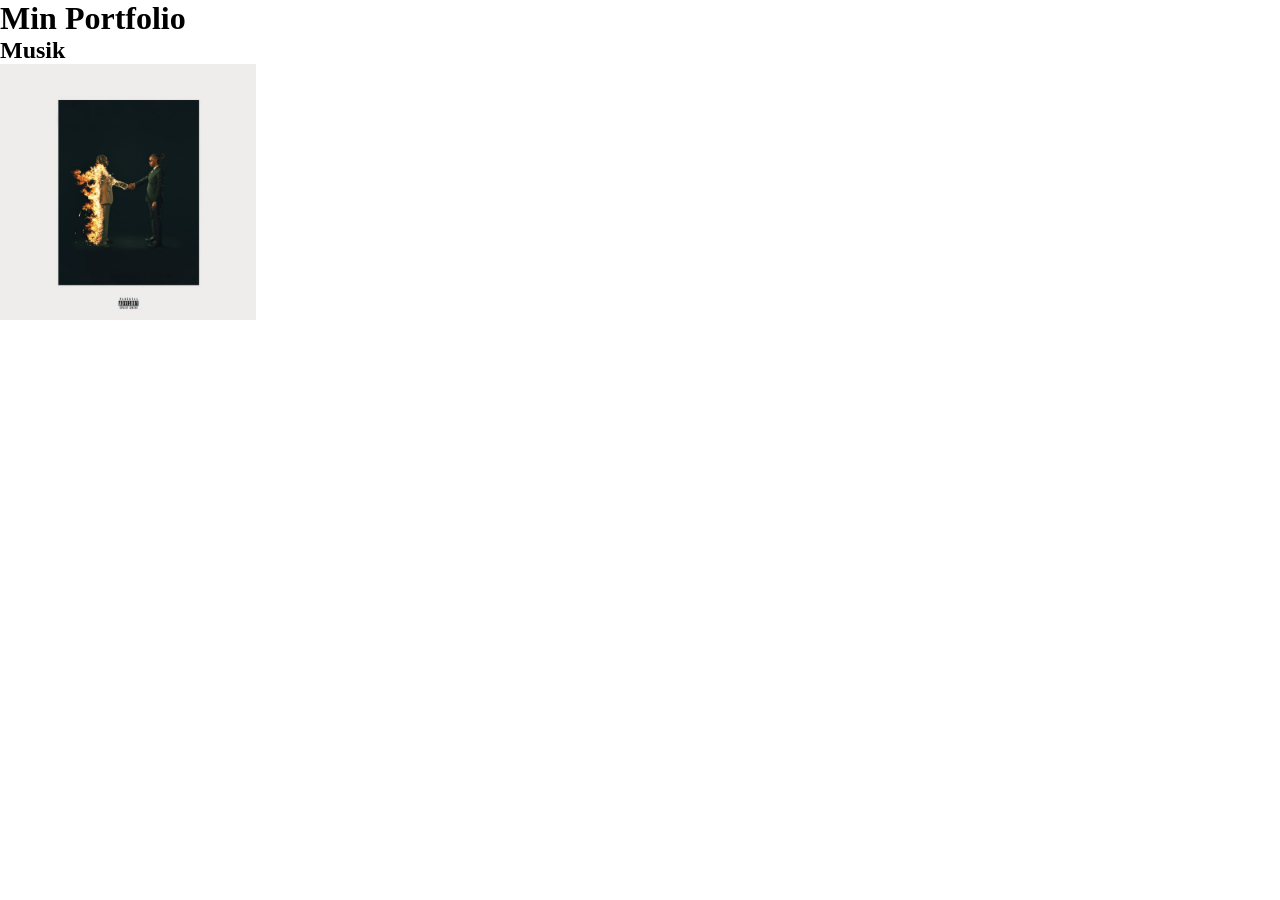
==== kapitel-3/portfolio/index.html @ 8eba1a9a "jobbat med portfolio" ====
<!DOCTYPE html>
<html lang="en">
<head>
    <meta charset="UTF-8">
    <meta name="viewport" content="width=, initial-scale=1.0">
    <title>Document</title>
    <link rel="stylesheet" href="style.css">
</head>
<body>
    <h1>Min Portfolio</h1>

    <div>
        <h2>Musik</h2>
        <img src="./bilder/music.png" alt="">

        <p></p>
    </div>
</body>
</html>
---- kapitel-3/portfolio/style.css ----
/* Enkel CSS-reset */
html {
    box-sizing: border-box;
}
*, *:before, *:after {
    box-sizing: inherit;
}
body, h1, h2, h3, h4, h5, h6, p, ul {
    margin: 0;
    padding: 0;
}
img {
    max-width: 20%;
    height: auto;
}
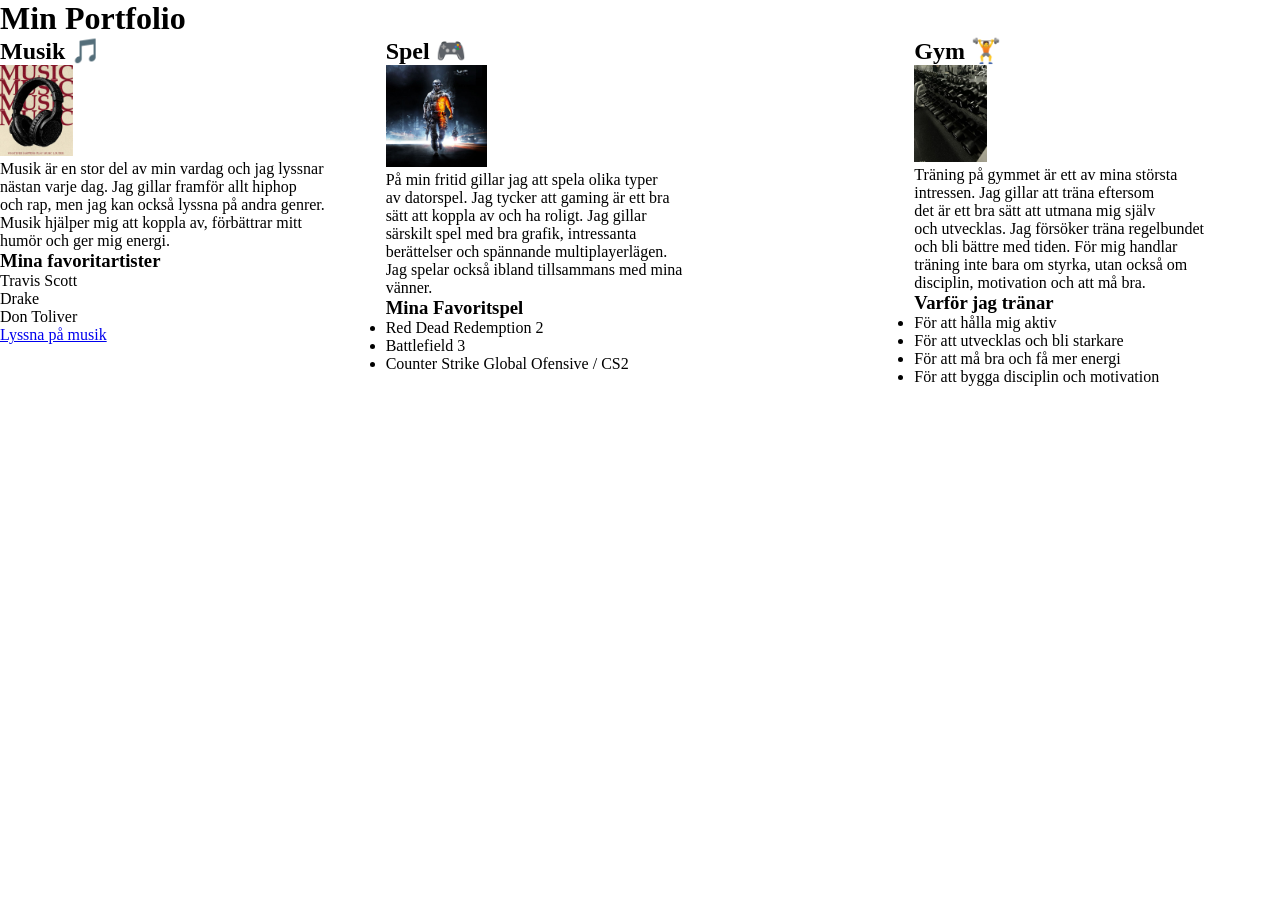
==== commit 8aa7a461: "jobbade fortfarande med "Min Portfolio"" ====
--- a/kapitel-3/portfolio/index.html
+++ b/kapitel-3/portfolio/index.html
@@ -7,13 +7,83 @@
     <link rel="stylesheet" href="style.css">
 </head>
 <body>
-    <h1>Min Portfolio</h1>
+    <div class="kontainer">
 
-    <div>
-        <h2>Musik</h2>
-        <img src="./bilder/music.png" alt="">
+        <h1>Min Portfolio</h1>
 
-        <p></p>
+        <div class="kolumner">
+
+            <div class="box">
+                <h2>Musik 🎵</h2>
+                <img src="./bilder/image.png" alt="">
+                <p>
+                    Musik är en stor del av min vardag och jag lyssnar <br>
+                    nästan varje dag. Jag gillar framför allt hiphop <br>
+                    och rap, men jag kan också lyssna på andra genrer. <br>
+                    Musik hjälper mig att koppla av, förbättrar mitt <br>
+                    humör och ger mig energi. <br>
+                </p>
+                <h3>Mina favoritartister</h3>
+                <ul>
+                    <li>Travis Scott</li>
+                    <li>Drake</li>
+                    <li>Don Toliver</li>
+                </ul>
+                <a href="https://www.google.com/url?sa=t&source=web&rct=j&opi=89978449&url=CAESWwHEIkXXS7QuCGEpH452ZyuNgEXmo2ZmqYg8WxT3UsVhOctFCYTfiYL-5wE-WK4Z4Vhi7Z4CZW4mo2f8xCkjxjsokBsNYOe8z8ic3JhDNfldvzbH77xvXDv16us&ved=2ahUKEwj717a3uoKYAxUgRvEDHZlrFZcQFnoECBEQAQ&uoh=2&usg=AOvVaw09baE0MKoA6bOYDMx--qX1">Lyssna på musik</a>
+            </div>
+            
+            <div class="box">
+                <h2>Spel 🎮</h2>
+                
+                <img src="./bilder/image copy.png" alt="">
+                
+                <p>
+                    På min fritid gillar jag att spela olika typer <br>
+                    av datorspel. Jag tycker att gaming är ett bra <br>
+                    sätt att koppla av och ha roligt. Jag gillar <br>
+                    särskilt spel med bra grafik, intressanta <br>
+                    berättelser och spännande multiplayerlägen. <br>
+                    Jag spelar också ibland tillsammans med mina <br>
+                    vänner. <br>
+                </p>
+                
+                <h3>Mina Favoritspel</h3>
+                
+                <ul>
+                    <li>Red Dead Redemption 2</li>
+                    <li>Battlefield 3</li>
+                    <li>Counter Strike Global Ofensive / CS2</li>
+                </ul>
+            </div>
+            
+            <div class="box">
+                
+                <h2>Gym 🏋️</h2>
+                
+                <img src="./bilder/gym.png" alt="">
+                
+                <p>
+                    Träning på gymmet är ett av mina största <br>
+                    intressen. Jag gillar att träna eftersom <br>
+                    det är ett bra sätt att utmana mig själv <br>
+                    och utvecklas. Jag försöker träna regelbundet <br>
+                    och bli bättre med tiden. För mig handlar <br>
+                    träning inte bara om styrka, utan också om <br>
+                    disciplin, motivation och att må bra. <br>
+                </p>
+                
+                <h3>Varför jag tränar</h3>
+                
+                <ul>
+                    <li>För att hålla mig aktiv</li>
+                    <li>För att utvecklas och bli starkare</li>
+                    <li>För att må bra och få mer energi</li>
+                    <li>För att bygga disciplin och motivation</li>
+                </ul>
+                
+                
+            </div>
+        </div>
     </div>
 </body>
 </html>
--- a/kapitel-3/portfolio/style.css
+++ b/kapitel-3/portfolio/style.css
@@ -12,4 +12,30 @@
 img {
     max-width: 20%;
     height: auto;
+}
+
+/* Sidan */
+
+
+
+body {
+
+}
+
+h1{
+    margin-left: auto;
+    margin-right: auto;
+}
+
+.kontainer{
+    justify-content: center;
+}
+
+h2{}
+
+img{}
+
+.kolumner {
+    display: flex;
+    gap: 20px;
 }
